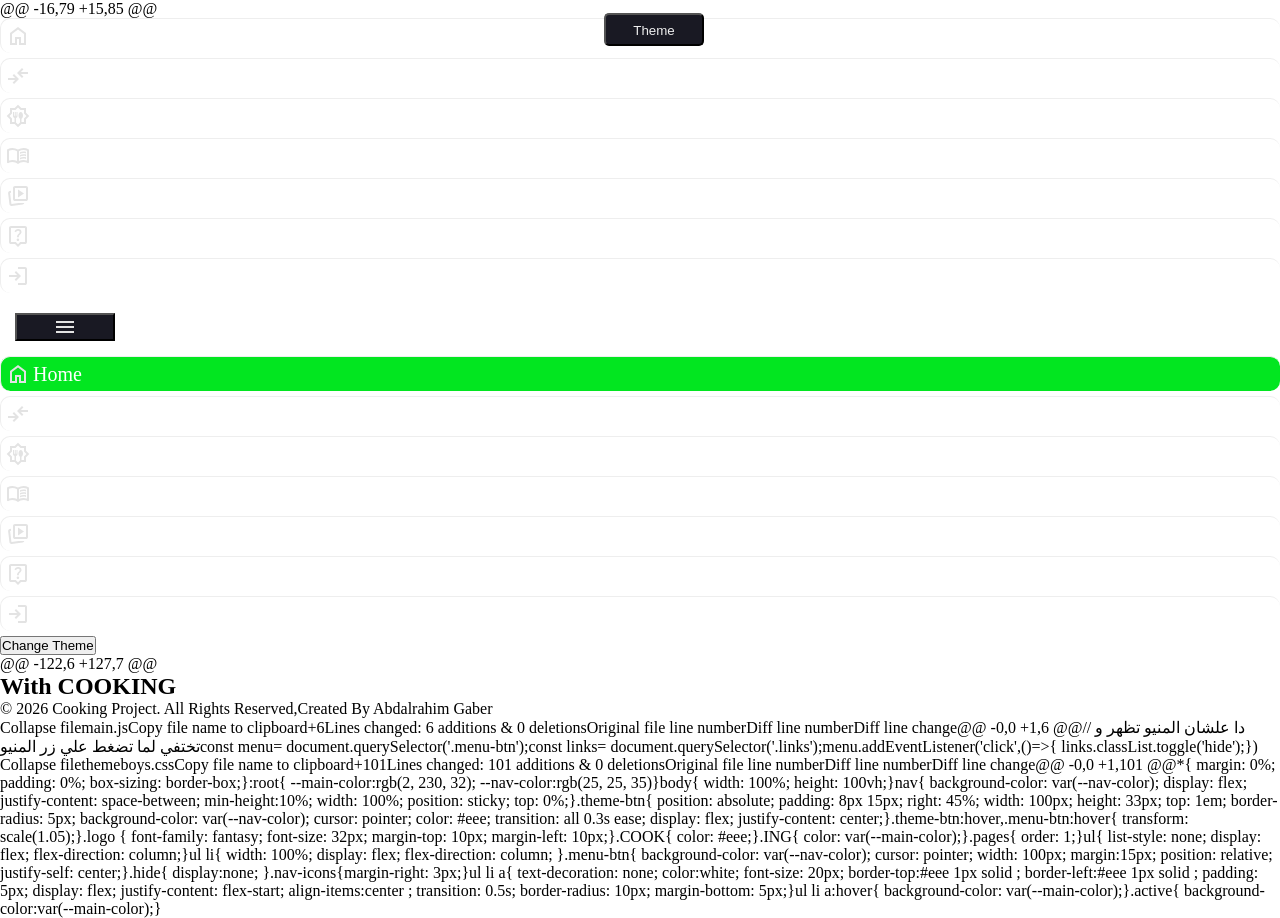
==== index.html @ 1218dec0 "index" ====
<meta name="viewport" content="width=device-width, initial-scale=1.0">    <title>Home | COOKING</title>    <link rel="stylesheet" href="themeboys.css" />    <script src="main.js"></script></head><body>@@ -16,79 +15,85 @@        </div>        <div class="pages">            <ul>                <li>                    <a href="index.html">                        <svg class="nav-icons" xmlns="http://www.w3.org/2000/svg" height="24px" viewBox="0 -960 960 960"                            width="24px" fill="#e3e3e3">                            <path                                d="M240-200h120v-240h240v240h120v-360L480-740 240-560v360Zm-80 80v-480l320-240 320 240v480H520v-240h-80v240H160Zm320-350Z" />                        </svg>                        <span class="nav-txt">Home</span>                    </a>                </li>                <li>                    <a href="compare.html">                        <svg class="nav-icons" xmlns="http://www.w3.org/2000/svg" height="24px" viewBox="0 -960 960 960"                            width="24px" fill="#e3e3e3">                            <path                                d="m320-160-56-57 103-103H80v-80h287L264-503l56-57 200 200-200 200Zm320-240L440-600l200-200 56 57-103 103h287v80H593l103 103-56 57Z" />                        </svg>                        <span class="nav-txt">Comparison</span>                    </a>                </li>                <li>                    <a href="benefits.html">                        <svg class="nav-icons" xmlns="http://www.w3.org/2000/svg" height="24px" viewBox="0 -960 960 960"                            width="24px" fill="#e3e3e3">                            <path                                d="M480-28 346-160H160v-186L28-480l132-134v-186h186l134-132 134 132h186v186l132 134-132 134v186H614L480-28Zm0-112 80-80v-148q-26-15-43-50.5T500-500q0-58 26-99t64-41q37 0 63.5 41t26.5 99q0 47-17 82.5T620-368v128h100v-140l100-100-100-100v-140H580L480-820 380-720H240v140L140-480l100 100v140h100v-160q-26-6-43-27.5T280-477v-163h40v151h30v-151h40v151h30v-151h40v163q0 28-17 49.5T400-400v180l80 80Zm0-340Z" />                        </svg>                        <span class="nav-txt">Benefits</span>                    </a>                </li>                <li>                    <a href="recipe.html">                        <svg class="nav-icons" xmlns="http://www.w3.org/2000/svg" height="24px" viewBox="0 -960 960 960"                            width="24px" fill="#e3e3e3">                            <path                                d="M560-564v-68q33-14 67.5-21t72.5-7q26 0 51 4t49 10v64q-24-9-48.5-13.5T700-600q-38 0-73 9.5T560-564Zm0 220v-68q33-14 67.5-21t72.5-7q26 0 51 4t49 10v64q-24-9-48.5-13.5T700-380q-38 0-73 9t-67 27Zm0-110v-68q33-14 67.5-21t72.5-7q26 0 51 4t49 10v64q-24-9-48.5-13.5T700-490q-38 0-73 9.5T560-454ZM260-320q47 0 91.5 10.5T440-278v-394q-41-24-87-36t-93-12q-36 0-71.5 7T120-692v396q35-12 69.5-18t70.5-6Zm260 42q44-21 88.5-31.5T700-320q36 0 70.5 6t69.5 18v-396q-33-14-68.5-21t-71.5-7q-47 0-93 12t-87 36v394Zm-40 118q-48-38-104-59t-116-21q-42 0-82.5 11T100-198q-21 11-40.5-1T40-234v-482q0-11 5.5-21T62-752q46-24 96-36t102-12q58 0 113.5 15T480-740q51-30 106.5-45T700-800q52 0 102 12t96 36q11 5 16.5 15t5.5 21v482q0 23-19.5 35t-40.5 1q-37-20-77.5-31T700-240q-60 0-116 21t-104 59ZM280-494Z" />                        </svg>                        <span class="nav-txt"> Recipes</span>                    </a>                </li>                <li>                    <a href="video.html">                        <svg class="nav-icons" xmlns="http://www.w3.org/2000/svg" height="24px" viewBox="0 -960 960 960"                            width="24px" fill="#e3e3e3">                            <path                                d="m480-420 240-160-240-160v320Zm28 220h224q-7 26-24 42t-44 20L228-85q-33 5-59.5-15.5T138-154L85-591q-4-33 16-59t53-30l46-6v80l-36 5 54 437 290-36Zm-148-80q-33 0-56.5-23.5T280-360v-440q0-33 23.5-56.5T360-880h440q33 0 56.5 23.5T880-800v440q0 33-23.5 56.5T800-280H360Zm0-80h440v-440H360v440Zm220-220ZM218-164Z" />                        </svg>                        <span class="nav-txt">Videos</span>                    </a>                </li>                <li>                    <a href="contact.html">                        <svg class="nav-icons" xmlns="http://www.w3.org/2000/svg" height="24px" viewBox="0 -960 960 960"                            width="24px" fill="#e3e3e3">                            <path                                d="M476-280q21 0 35.5-14.5T526-330q0-21-14.5-35.5T476-380q-21 0-35.5 14.5T426-330q0 21 14.5 35.5T476-280Zm-36-154h74q0-17 1.5-29t6.5-23q5-11 12.5-20.5T556-530q35-35 49.5-58.5T620-642q0-53-36-85.5T487-760q-55 0-93.5 27T340-658l66 26q7-27 28-43.5t49-16.5q27 0 45 14.5t18 38.5q0 17-11 36t-37 42q-17 14-27.5 27.5T453-505q-7 15-10 31.5t-3 39.5Zm40 394L360-160H200q-33 0-56.5-23.5T120-240v-560q0-33 23.5-56.5T200-880h560q33 0 56.5 23.5T840-800v560q0 33-23.5 56.5T760-160H600L480-40ZM200-240h192l88 88 88-88h192v-560H200v560Zm280-280Z" />                        </svg>                        <span class="nav-txt">Contact Us</span>                    </a>                </li>                <li>                    <a href="login.html">                        <svg class="nav-icons" xmlns="http://www.w3.org/2000/svg" height="24px" viewBox="0 -960 960 960"                            width="24px" fill="#e3e3e3">                            <path                                d="M480-120v-80h280v-560H480v-80h280q33 0 56.5 23.5T840-760v560q0 33-23.5 56.5T760-120H480Zm-80-160-55-58 102-102H120v-80h327L345-622l55-58 200 200-200 200Z" />                        </svg>                        <span class="nav-txt">Login</span>                    </a>                </li>                <button class="menu-btn"><svg class="menu-icon" xmlns="http://www.w3.org/2000/svg" height="24px"                        viewBox="0 -960 960 960" width="24px" fill="#e3e3e3">                        <path d="M120-240v-80h720v80H120Zm0-200v-80h720v80H120Zm0-200v-80h720v80H120Z" />                    </svg></button>                <div class="links">                    <li>                        <a class="active" href="index.html">                            <svg class="nav-icons" xmlns="http://www.w3.org/2000/svg" height="24px"                                viewBox="0 -960 960 960" width="24px" fill="#e3e3e3">                                <path                                    d="M240-200h120v-240h240v240h120v-360L480-740 240-560v360Zm-80 80v-480l320-240 320 240v480H520v-240h-80v240H160Zm320-350Z" />                            </svg>                            <span class="nav-txt">Home</span>                        </a>                    </li>                    <li>                        <a href="compare.html">                            <svg class="nav-icons" xmlns="http://www.w3.org/2000/svg" height="24px"                                viewBox="0 -960 960 960" width="24px" fill="#e3e3e3">                                <path                                    d="m320-160-56-57 103-103H80v-80h287L264-503l56-57 200 200-200 200Zm320-240L440-600l200-200 56 57-103 103h287v80H593l103 103-56 57Z" />                            </svg>                            <span class="nav-txt">Comparison</span>                        </a>                    </li>                    <li>                        <a href="benefits.html">                            <svg class="nav-icons" xmlns="http://www.w3.org/2000/svg" height="24px"                                viewBox="0 -960 960 960" width="24px" fill="#e3e3e3">                                <path                                    d="M480-28 346-160H160v-186L28-480l132-134v-186h186l134-132 134 132h186v186l132 134-132 134v186H614L480-28Zm0-112 80-80v-148q-26-15-43-50.5T500-500q0-58 26-99t64-41q37 0 63.5 41t26.5 99q0 47-17 82.5T620-368v128h100v-140l100-100-100-100v-140H580L480-820 380-720H240v140L140-480l100 100v140h100v-160q-26-6-43-27.5T280-477v-163h40v151h30v-151h40v151h30v-151h40v163q0 28-17 49.5T400-400v180l80 80Zm0-340Z" />                            </svg>                            <span class="nav-txt">Benefits</span>                        </a>                    </li>                    <li>                        <a href="recipe.html">                            <svg class="nav-icons" xmlns="http://www.w3.org/2000/svg" height="24px"                                viewBox="0 -960 960 960" width="24px" fill="#e3e3e3">                                <path                                    d="M560-564v-68q33-14 67.5-21t72.5-7q26 0 51 4t49 10v64q-24-9-48.5-13.5T700-600q-38 0-73 9.5T560-564Zm0 220v-68q33-14 67.5-21t72.5-7q26 0 51 4t49 10v64q-24-9-48.5-13.5T700-380q-38 0-73 9t-67 27Zm0-110v-68q33-14 67.5-21t72.5-7q26 0 51 4t49 10v64q-24-9-48.5-13.5T700-490q-38 0-73 9.5T560-454ZM260-320q47 0 91.5 10.5T440-278v-394q-41-24-87-36t-93-12q-36 0-71.5 7T120-692v396q35-12 69.5-18t70.5-6Zm260 42q44-21 88.5-31.5T700-320q36 0 70.5 6t69.5 18v-396q-33-14-68.5-21t-71.5-7q-47 0-93 12t-87 36v394Zm-40 118q-48-38-104-59t-116-21q-42 0-82.5 11T100-198q-21 11-40.5-1T40-234v-482q0-11 5.5-21T62-752q46-24 96-36t102-12q58 0 113.5 15T480-740q51-30 106.5-45T700-800q52 0 102 12t96 36q11 5 16.5 15t5.5 21v482q0 23-19.5 35t-40.5 1q-37-20-77.5-31T700-240q-60 0-116 21t-104 59ZM280-494Z" />                            </svg>                            <span class="nav-txt"> Recipes</span>                        </a>                    </li>                    <li>                        <a href="video.html">                            <svg class="nav-icons" xmlns="http://www.w3.org/2000/svg" height="24px"                                viewBox="0 -960 960 960" width="24px" fill="#e3e3e3">                                <path                                    d="m480-420 240-160-240-160v320Zm28 220h224q-7 26-24 42t-44 20L228-85q-33 5-59.5-15.5T138-154L85-591q-4-33 16-59t53-30l46-6v80l-36 5 54 437 290-36Zm-148-80q-33 0-56.5-23.5T280-360v-440q0-33 23.5-56.5T360-880h440q33 0 56.5 23.5T880-800v440q0 33-23.5 56.5T800-280H360Zm0-80h440v-440H360v440Zm220-220ZM218-164Z" />                            </svg>                            <span class="nav-txt">Videos</span>                        </a>                    </li>                    <li>                        <a href="contact.html">                            <svg class="nav-icons" xmlns="http://www.w3.org/2000/svg" height="24px"                                viewBox="0 -960 960 960" width="24px" fill="#e3e3e3">                                <path                                    d="M476-280q21 0 35.5-14.5T526-330q0-21-14.5-35.5T476-380q-21 0-35.5 14.5T426-330q0 21 14.5 35.5T476-280Zm-36-154h74q0-17 1.5-29t6.5-23q5-11 12.5-20.5T556-530q35-35 49.5-58.5T620-642q0-53-36-85.5T487-760q-55 0-93.5 27T340-658l66 26q7-27 28-43.5t49-16.5q27 0 45 14.5t18 38.5q0 17-11 36t-37 42q-17 14-27.5 27.5T453-505q-7 15-10 31.5t-3 39.5Zm40 394L360-160H200q-33 0-56.5-23.5T120-240v-560q0-33 23.5-56.5T200-880h560q33 0 56.5 23.5T840-800v560q0 33-23.5 56.5T760-160H600L480-40ZM200-240h192l88 88 88-88h192v-560H200v560Zm280-280Z" />                            </svg>                            <span class="nav-txt">Contact Us</span>                        </a>                    </li>                    <li>                        <a href="login.html">                            <svg class="nav-icons" xmlns="http://www.w3.org/2000/svg" height="24px"                                viewBox="0 -960 960 960" width="24px" fill="#e3e3e3">                                <path                                    d="M480-120v-80h280v-560H480v-80h280q33 0 56.5 23.5T840-760v560q0 33-23.5 56.5T760-120H480Zm-80-160-55-58 102-102H120v-80h327L345-622l55-58 200 200-200 200Z" />                            </svg>                            <span class="nav-txt">Login</span>                        </a>                    </li>                </div>            </ul>        </div>        <button>Change Theme</button>        <button class="theme-btn">Theme</button>    </nav>    <section class="search-container">        <div class="search-bar">@@ -122,6 +127,7 @@ <h1>With COOKING</h1>    <footer>        <p>&copy; 2026 Cooking Project. All Rights Reserved,Created By Abdalrahim Gaber</p>    </footer>    <script src="main.js"></script></body></html></html>
Collapse file‎main.js‎Copy file name to clipboard+6Lines changed: 6 additions & 0 deletionsOriginal file line numberDiff line numberDiff line change@@ -0,0 +1,6 @@// دا علشان المنيو تظهر و تختفي لما تضغط علي زر المنيوconst menu= document.querySelector('.menu-btn');const links= document.querySelector('.links');menu.addEventListener('click',()=>{     links.classList.toggle('hide');})
Collapse file‎themeboys.css‎Copy file name to clipboard+101Lines changed: 101 additions & 0 deletionsOriginal file line numberDiff line numberDiff line change@@ -0,0 +1,101 @@*{    margin: 0%;    padding: 0%;    box-sizing: border-box;}:root{    --main-color:rgb(2, 230, 32);    --nav-color:rgb(25, 25, 35)}body{    width: 100%;    height: 100vh;}nav{    background-color: var(--nav-color);    display: flex;    justify-content: space-between;    min-height:10%;    width: 100%;    position: sticky;    top: 0%;}.theme-btn{    position: absolute;    padding: 8px 15px;    right: 45%;    width: 100px;    height: 33px;    top: 1em;    border-radius: 5px;    background-color: var(--nav-color);    cursor: pointer;    color: #eee;    transition: all 0.3s ease;    display: flex;    justify-content: center;}.theme-btn:hover,.menu-btn:hover{       transform: scale(1.05);}.logo {    font-family: fantasy;    font-size: 32px;    margin-top: 10px;    margin-left: 10px;}.COOK{    color: #eee;}.ING{    color: var(--main-color);}.pages{    order: 1;}ul{    list-style: none;    display: flex;    flex-direction: column;}ul li{    width: 100%;    display: flex;    flex-direction: column; }.menu-btn{    background-color: var(--nav-color);    cursor: pointer;    width: 100px;    margin:15px;    position: relative;    justify-self: center;}.hide{    display:none;  }.nav-icons{margin-right: 3px;}ul li a{    text-decoration: none;    color:white;    font-size: 20px;    border-top:#eee 1px solid ;       border-left:#eee 1px solid ;       padding: 5px;    display: flex;    justify-content: flex-start;    align-items:center ;    transition: 0.5s;    border-radius: 10px;    margin-bottom: 5px;}ul li a:hover{    background-color: var(--main-color);}.active{    background-color:var(--main-color);}
---- themeboys.css ----
*{
    margin: 0%;
    padding: 0%;
    box-sizing: border-box;
}
:root{
    --main-color:rgb(2, 230, 32);
    --nav-color:rgb(25, 25, 35)
}
body{
    width: 100%;
    height: 100vh;
}
nav{
    background-color: var(--nav-color);
    display: flex;
    justify-content: space-between;
    min-height:10%;
    width: 100%;
    position: sticky;
    top: 0%;
}
.theme-btn{
    position: absolute;
    padding: 8px 15px;
    right: 45%;
    width: 100px;
    height: 33px;
    top: 1em;
    border-radius: 5px;
    background-color: var(--nav-color);
    cursor: pointer;
    color: #eee;
    transition: all 0.3s ease;
    display: flex;
    justify-content: center;
}
.theme-btn:hover,.menu-btn:hover{
   
    transform: scale(1.05);
}
.logo {
    font-family: fantasy;
    font-size: 32px;
    margin-top: 10px;
    margin-left: 10px;
}
.COOK{
    color: #eee;
}
.ING{
    color: var(--main-color);
}
.pages{
    order: 1;
}
ul{
    list-style: none;
    display: flex;
    flex-direction: column;
}
ul li{
    width: 100%;
    display: flex;
    flex-direction: column; 
}
.menu-btn{
    background-color: var(--nav-color);
    cursor: pointer;
    width: 100px;
    margin:15px;
    position: relative;
    justify-self: center;
}
.hide{
    display:none;  
}
.nav-icons{
margin-right: 3px;
}
ul li a{
    text-decoration: none;
    color:white;
    font-size: 20px;
    border-top:#eee 1px solid ;   
    border-left:#eee 1px solid ;   
    padding: 5px;
    display: flex;
    justify-content: flex-start;
    align-items:center ;
    transition: 0.5s;
    border-radius: 10px;
    margin-bottom: 5px;
}
ul li a:hover{
    background-color: var(--main-color);
}
.active{
    background-color:var(--main-color);
}
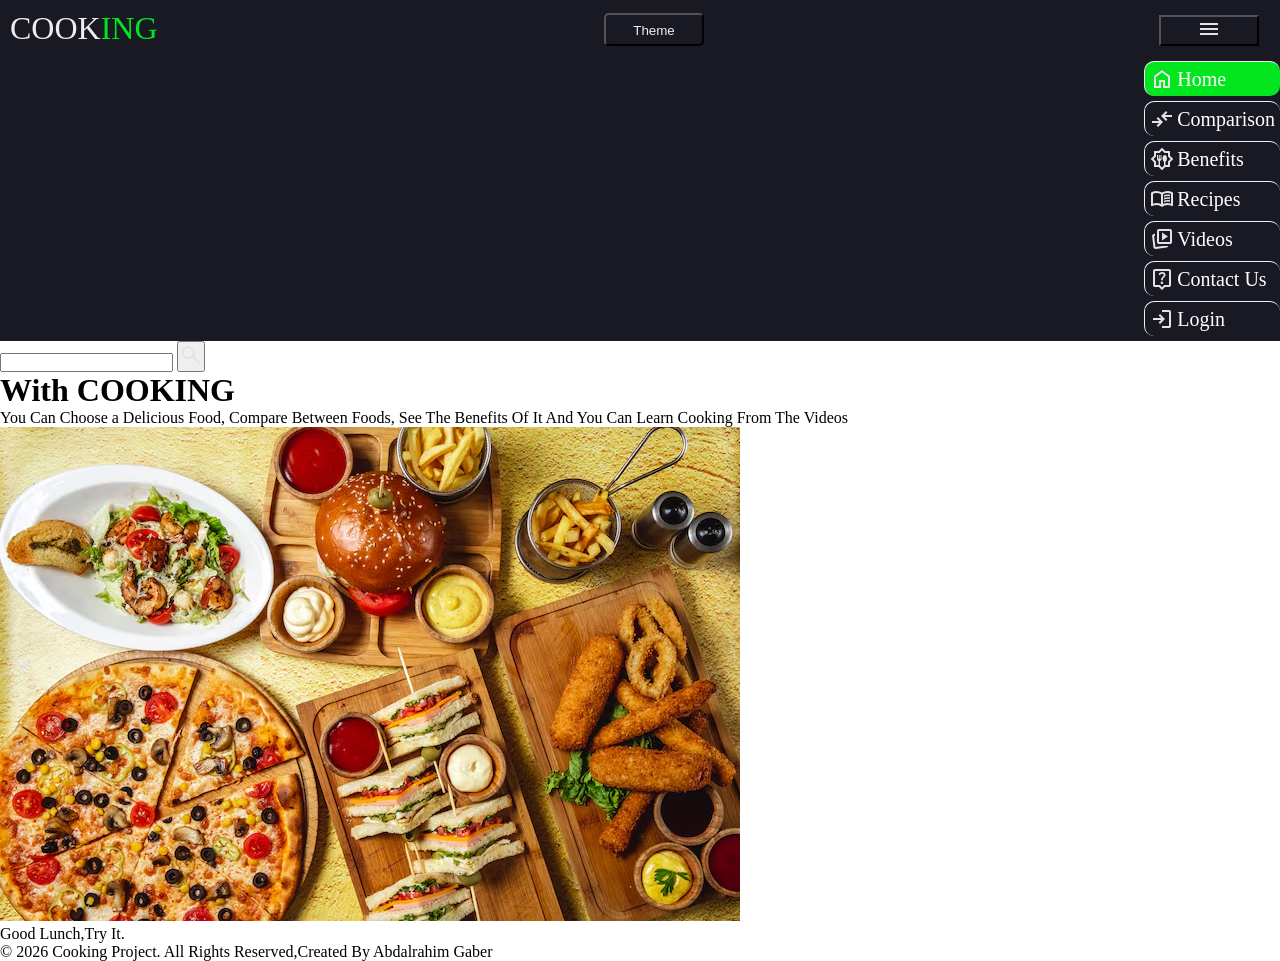
==== commit 9d017a5f: "add index.html" ====
--- a/index.html
+++ b/index.html
@@ -1,4 +1,133 @@
- <meta name="viewport" content="width=device-width, initial-scale=1.0">    <title>Home | COOKING</title>    <link rel="stylesheet" href="themeboys.css" />    <script src="main.js"></script></head><body>@@ -16,79 +15,85 @@        </div>        <div class="pages">            <ul>                <li>                    <a href="index.html">                        <svg class="nav-icons" xmlns="http://www.w3.org/2000/svg" height="24px" viewBox="0 -960 960 960"                            width="24px" fill="#e3e3e3">                            <path                                d="M240-200h120v-240h240v240h120v-360L480-740 240-560v360Zm-80 80v-480l320-240 320 240v480H520v-240h-80v240H160Zm320-350Z" />                        </svg>                        <span class="nav-txt">Home</span>                    </a>                </li>                <li>                    <a href="compare.html">                        <svg class="nav-icons" xmlns="http://www.w3.org/2000/svg" height="24px" viewBox="0 -960 960 960"                            width="24px" fill="#e3e3e3">                            <path                                d="m320-160-56-57 103-103H80v-80h287L264-503l56-57 200 200-200 200Zm320-240L440-600l200-200 56 57-103 103h287v80H593l103 103-56 57Z" />                        </svg>                        <span class="nav-txt">Comparison</span>                    </a>                </li>                <li>                    <a href="benefits.html">                        <svg class="nav-icons" xmlns="http://www.w3.org/2000/svg" height="24px" viewBox="0 -960 960 960"                            width="24px" fill="#e3e3e3">                            <path                                d="M480-28 346-160H160v-186L28-480l132-134v-186h186l134-132 134 132h186v186l132 134-132 134v186H614L480-28Zm0-112 80-80v-148q-26-15-43-50.5T500-500q0-58 26-99t64-41q37 0 63.5 41t26.5 99q0 47-17 82.5T620-368v128h100v-140l100-100-100-100v-140H580L480-820 380-720H240v140L140-480l100 100v140h100v-160q-26-6-43-27.5T280-477v-163h40v151h30v-151h40v151h30v-151h40v163q0 28-17 49.5T400-400v180l80 80Zm0-340Z" />                        </svg>                        <span class="nav-txt">Benefits</span>                    </a>                </li>                <li>                    <a href="recipe.html">                        <svg class="nav-icons" xmlns="http://www.w3.org/2000/svg" height="24px" viewBox="0 -960 960 960"                            width="24px" fill="#e3e3e3">                            <path                                d="M560-564v-68q33-14 67.5-21t72.5-7q26 0 51 4t49 10v64q-24-9-48.5-13.5T700-600q-38 0-73 9.5T560-564Zm0 220v-68q33-14 67.5-21t72.5-7q26 0 51 4t49 10v64q-24-9-48.5-13.5T700-380q-38 0-73 9t-67 27Zm0-110v-68q33-14 67.5-21t72.5-7q26 0 51 4t49 10v64q-24-9-48.5-13.5T700-490q-38 0-73 9.5T560-454ZM260-320q47 0 91.5 10.5T440-278v-394q-41-24-87-36t-93-12q-36 0-71.5 7T120-692v396q35-12 69.5-18t70.5-6Zm260 42q44-21 88.5-31.5T700-320q36 0 70.5 6t69.5 18v-396q-33-14-68.5-21t-71.5-7q-47 0-93 12t-87 36v394Zm-40 118q-48-38-104-59t-116-21q-42 0-82.5 11T100-198q-21 11-40.5-1T40-234v-482q0-11 5.5-21T62-752q46-24 96-36t102-12q58 0 113.5 15T480-740q51-30 106.5-45T700-800q52 0 102 12t96 36q11 5 16.5 15t5.5 21v482q0 23-19.5 35t-40.5 1q-37-20-77.5-31T700-240q-60 0-116 21t-104 59ZM280-494Z" />                        </svg>                        <span class="nav-txt"> Recipes</span>                    </a>                </li>                <li>                    <a href="video.html">                        <svg class="nav-icons" xmlns="http://www.w3.org/2000/svg" height="24px" viewBox="0 -960 960 960"                            width="24px" fill="#e3e3e3">                            <path                                d="m480-420 240-160-240-160v320Zm28 220h224q-7 26-24 42t-44 20L228-85q-33 5-59.5-15.5T138-154L85-591q-4-33 16-59t53-30l46-6v80l-36 5 54 437 290-36Zm-148-80q-33 0-56.5-23.5T280-360v-440q0-33 23.5-56.5T360-880h440q33 0 56.5 23.5T880-800v440q0 33-23.5 56.5T800-280H360Zm0-80h440v-440H360v440Zm220-220ZM218-164Z" />                        </svg>                        <span class="nav-txt">Videos</span>                    </a>                </li>                <li>                    <a href="contact.html">                        <svg class="nav-icons" xmlns="http://www.w3.org/2000/svg" height="24px" viewBox="0 -960 960 960"                            width="24px" fill="#e3e3e3">                            <path                                d="M476-280q21 0 35.5-14.5T526-330q0-21-14.5-35.5T476-380q-21 0-35.5 14.5T426-330q0 21 14.5 35.5T476-280Zm-36-154h74q0-17 1.5-29t6.5-23q5-11 12.5-20.5T556-530q35-35 49.5-58.5T620-642q0-53-36-85.5T487-760q-55 0-93.5 27T340-658l66 26q7-27 28-43.5t49-16.5q27 0 45 14.5t18 38.5q0 17-11 36t-37 42q-17 14-27.5 27.5T453-505q-7 15-10 31.5t-3 39.5Zm40 394L360-160H200q-33 0-56.5-23.5T120-240v-560q0-33 23.5-56.5T200-880h560q33 0 56.5 23.5T840-800v560q0 33-23.5 56.5T760-160H600L480-40ZM200-240h192l88 88 88-88h192v-560H200v560Zm280-280Z" />                        </svg>                        <span class="nav-txt">Contact Us</span>                    </a>                </li>                <li>                    <a href="login.html">                        <svg class="nav-icons" xmlns="http://www.w3.org/2000/svg" height="24px" viewBox="0 -960 960 960"                            width="24px" fill="#e3e3e3">                            <path                                d="M480-120v-80h280v-560H480v-80h280q33 0 56.5 23.5T840-760v560q0 33-23.5 56.5T760-120H480Zm-80-160-55-58 102-102H120v-80h327L345-622l55-58 200 200-200 200Z" />                        </svg>                        <span class="nav-txt">Login</span>                    </a>                </li>                <button class="menu-btn"><svg class="menu-icon" xmlns="http://www.w3.org/2000/svg" height="24px"                        viewBox="0 -960 960 960" width="24px" fill="#e3e3e3">                        <path d="M120-240v-80h720v80H120Zm0-200v-80h720v80H120Zm0-200v-80h720v80H120Z" />                    </svg></button>                <div class="links">                    <li>                        <a class="active" href="index.html">                            <svg class="nav-icons" xmlns="http://www.w3.org/2000/svg" height="24px"                                viewBox="0 -960 960 960" width="24px" fill="#e3e3e3">                                <path                                    d="M240-200h120v-240h240v240h120v-360L480-740 240-560v360Zm-80 80v-480l320-240 320 240v480H520v-240h-80v240H160Zm320-350Z" />                            </svg>                            <span class="nav-txt">Home</span>                        </a>                    </li>                    <li>                        <a href="compare.html">                            <svg class="nav-icons" xmlns="http://www.w3.org/2000/svg" height="24px"                                viewBox="0 -960 960 960" width="24px" fill="#e3e3e3">                                <path                                    d="m320-160-56-57 103-103H80v-80h287L264-503l56-57 200 200-200 200Zm320-240L440-600l200-200 56 57-103 103h287v80H593l103 103-56 57Z" />                            </svg>                            <span class="nav-txt">Comparison</span>                        </a>                    </li>                    <li>                        <a href="benefits.html">                            <svg class="nav-icons" xmlns="http://www.w3.org/2000/svg" height="24px"                                viewBox="0 -960 960 960" width="24px" fill="#e3e3e3">                                <path                                    d="M480-28 346-160H160v-186L28-480l132-134v-186h186l134-132 134 132h186v186l132 134-132 134v186H614L480-28Zm0-112 80-80v-148q-26-15-43-50.5T500-500q0-58 26-99t64-41q37 0 63.5 41t26.5 99q0 47-17 82.5T620-368v128h100v-140l100-100-100-100v-140H580L480-820 380-720H240v140L140-480l100 100v140h100v-160q-26-6-43-27.5T280-477v-163h40v151h30v-151h40v151h30v-151h40v163q0 28-17 49.5T400-400v180l80 80Zm0-340Z" />                            </svg>                            <span class="nav-txt">Benefits</span>                        </a>                    </li>                    <li>                        <a href="recipe.html">                            <svg class="nav-icons" xmlns="http://www.w3.org/2000/svg" height="24px"                                viewBox="0 -960 960 960" width="24px" fill="#e3e3e3">                                <path                                    d="M560-564v-68q33-14 67.5-21t72.5-7q26 0 51 4t49 10v64q-24-9-48.5-13.5T700-600q-38 0-73 9.5T560-564Zm0 220v-68q33-14 67.5-21t72.5-7q26 0 51 4t49 10v64q-24-9-48.5-13.5T700-380q-38 0-73 9t-67 27Zm0-110v-68q33-14 67.5-21t72.5-7q26 0 51 4t49 10v64q-24-9-48.5-13.5T700-490q-38 0-73 9.5T560-454ZM260-320q47 0 91.5 10.5T440-278v-394q-41-24-87-36t-93-12q-36 0-71.5 7T120-692v396q35-12 69.5-18t70.5-6Zm260 42q44-21 88.5-31.5T700-320q36 0 70.5 6t69.5 18v-396q-33-14-68.5-21t-71.5-7q-47 0-93 12t-87 36v394Zm-40 118q-48-38-104-59t-116-21q-42 0-82.5 11T100-198q-21 11-40.5-1T40-234v-482q0-11 5.5-21T62-752q46-24 96-36t102-12q58 0 113.5 15T480-740q51-30 106.5-45T700-800q52 0 102 12t96 36q11 5 16.5 15t5.5 21v482q0 23-19.5 35t-40.5 1q-37-20-77.5-31T700-240q-60 0-116 21t-104 59ZM280-494Z" />                            </svg>                            <span class="nav-txt"> Recipes</span>                        </a>                    </li>                    <li>                        <a href="video.html">                            <svg class="nav-icons" xmlns="http://www.w3.org/2000/svg" height="24px"                                viewBox="0 -960 960 960" width="24px" fill="#e3e3e3">                                <path                                    d="m480-420 240-160-240-160v320Zm28 220h224q-7 26-24 42t-44 20L228-85q-33 5-59.5-15.5T138-154L85-591q-4-33 16-59t53-30l46-6v80l-36 5 54 437 290-36Zm-148-80q-33 0-56.5-23.5T280-360v-440q0-33 23.5-56.5T360-880h440q33 0 56.5 23.5T880-800v440q0 33-23.5 56.5T800-280H360Zm0-80h440v-440H360v440Zm220-220ZM218-164Z" />                            </svg>                            <span class="nav-txt">Videos</span>                        </a>                    </li>                    <li>                        <a href="contact.html">                            <svg class="nav-icons" xmlns="http://www.w3.org/2000/svg" height="24px"                                viewBox="0 -960 960 960" width="24px" fill="#e3e3e3">                                <path                                    d="M476-280q21 0 35.5-14.5T526-330q0-21-14.5-35.5T476-380q-21 0-35.5 14.5T426-330q0 21 14.5 35.5T476-280Zm-36-154h74q0-17 1.5-29t6.5-23q5-11 12.5-20.5T556-530q35-35 49.5-58.5T620-642q0-53-36-85.5T487-760q-55 0-93.5 27T340-658l66 26q7-27 28-43.5t49-16.5q27 0 45 14.5t18 38.5q0 17-11 36t-37 42q-17 14-27.5 27.5T453-505q-7 15-10 31.5t-3 39.5Zm40 394L360-160H200q-33 0-56.5-23.5T120-240v-560q0-33 23.5-56.5T200-880h560q33 0 56.5 23.5T840-800v560q0 33-23.5 56.5T760-160H600L480-40ZM200-240h192l88 88 88-88h192v-560H200v560Zm280-280Z" />                            </svg>                            <span class="nav-txt">Contact Us</span>                        </a>                    </li>                    <li>                        <a href="login.html">                            <svg class="nav-icons" xmlns="http://www.w3.org/2000/svg" height="24px"                                viewBox="0 -960 960 960" width="24px" fill="#e3e3e3">                                <path                                    d="M480-120v-80h280v-560H480v-80h280q33 0 56.5 23.5T840-760v560q0 33-23.5 56.5T760-120H480Zm-80-160-55-58 102-102H120v-80h327L345-622l55-58 200 200-200 200Z" />                            </svg>                            <span class="nav-txt">Login</span>                        </a>                    </li>                </div>            </ul>        </div>        <button>Change Theme</button>        <button class="theme-btn">Theme</button>    </nav>    <section class="search-container">        <div class="search-bar">@@ -122,6 +127,7 @@ <h1>With COOKING</h1>    <footer>        <p>&copy; 2026 Cooking Project. All Rights Reserved,Created By Abdalrahim Gaber</p>    </footer>    <script src="main.js"></script></body></html></html>
-Collapse file‎main.js‎Copy file name to clipboard+6Lines changed: 6 additions & 0 deletionsOriginal file line numberDiff line numberDiff line change@@ -0,0 +1,6 @@// دا علشان المنيو تظهر و تختفي لما تضغط علي زر المنيوconst menu= document.querySelector('.menu-btn');const links= document.querySelector('.links');menu.addEventListener('click',()=>{     links.classList.toggle('hide');})
-Collapse file‎themeboys.css‎Copy file name to clipboard+101Lines changed: 101 additions & 0 deletionsOriginal file line numberDiff line numberDiff line change@@ -0,0 +1,101 @@*{    margin: 0%;    padding: 0%;    box-sizing: border-box;}:root{    --main-color:rgb(2, 230, 32);    --nav-color:rgb(25, 25, 35)}body{    width: 100%;    height: 100vh;}nav{    background-color: var(--nav-color);    display: flex;    justify-content: space-between;    min-height:10%;    width: 100%;    position: sticky;    top: 0%;}.theme-btn{    position: absolute;    padding: 8px 15px;    right: 45%;    width: 100px;    height: 33px;    top: 1em;    border-radius: 5px;    background-color: var(--nav-color);    cursor: pointer;    color: #eee;    transition: all 0.3s ease;    display: flex;    justify-content: center;}.theme-btn:hover,.menu-btn:hover{       transform: scale(1.05);}.logo {    font-family: fantasy;    font-size: 32px;    margin-top: 10px;    margin-left: 10px;}.COOK{    color: #eee;}.ING{    color: var(--main-color);}.pages{    order: 1;}ul{    list-style: none;    display: flex;    flex-direction: column;}ul li{    width: 100%;    display: flex;    flex-direction: column; }.menu-btn{    background-color: var(--nav-color);    cursor: pointer;    width: 100px;    margin:15px;    position: relative;    justify-self: center;}.hide{    display:none;  }.nav-icons{margin-right: 3px;}ul li a{    text-decoration: none;    color:white;    font-size: 20px;    border-top:#eee 1px solid ;       border-left:#eee 1px solid ;       padding: 5px;    display: flex;    justify-content: flex-start;    align-items:center ;    transition: 0.5s;    border-radius: 10px;    margin-bottom: 5px;}ul li a:hover{    background-color: var(--main-color);}.active{    background-color:var(--main-color);}
+<!DOCTYPE html>
+<html lang="en">
 
+<head>
+    <meta charset="UTF-8">
+    <meta name="viewport" content="width=device-width, initial-scale=1.0">
+    <title>Home | COOKING</title>
+    <link rel="stylesheet" href="themeboys.css" />
+</head>
+
+<body>
+    <nav>
+        <div class="logo">
+            <span class="COOK">COOK</span><span class="ING">ING</span>
+        </div>
+        <div class="pages">
+            <ul>
+                <button class="menu-btn"><svg class="menu-icon" xmlns="http://www.w3.org/2000/svg" height="24px"
+                        viewBox="0 -960 960 960" width="24px" fill="#e3e3e3">
+                        <path d="M120-240v-80h720v80H120Zm0-200v-80h720v80H120Zm0-200v-80h720v80H120Z" />
+                    </svg></button>
+                <div class="links">
+                    <li>
+                        <a class="active" href="index.html">
+                            <svg class="nav-icons" xmlns="http://www.w3.org/2000/svg" height="24px"
+                                viewBox="0 -960 960 960" width="24px" fill="#e3e3e3">
+                                <path
+                                    d="M240-200h120v-240h240v240h120v-360L480-740 240-560v360Zm-80 80v-480l320-240 320 240v480H520v-240h-80v240H160Zm320-350Z" />
+                            </svg>
+                            <span class="nav-txt">Home</span>
+                        </a>
+                    </li>
+                    <li>
+                        <a href="compare.html">
+                            <svg class="nav-icons" xmlns="http://www.w3.org/2000/svg" height="24px"
+                                viewBox="0 -960 960 960" width="24px" fill="#e3e3e3">
+                                <path
+                                    d="m320-160-56-57 103-103H80v-80h287L264-503l56-57 200 200-200 200Zm320-240L440-600l200-200 56 57-103 103h287v80H593l103 103-56 57Z" />
+                            </svg>
+                            <span class="nav-txt">Comparison</span>
+                        </a>
+                    </li>
+                    <li>
+                        <a href="benefits.html">
+                            <svg class="nav-icons" xmlns="http://www.w3.org/2000/svg" height="24px"
+                                viewBox="0 -960 960 960" width="24px" fill="#e3e3e3">
+                                <path
+                                    d="M480-28 346-160H160v-186L28-480l132-134v-186h186l134-132 134 132h186v186l132 134-132 134v186H614L480-28Zm0-112 80-80v-148q-26-15-43-50.5T500-500q0-58 26-99t64-41q37 0 63.5 41t26.5 99q0 47-17 82.5T620-368v128h100v-140l100-100-100-100v-140H580L480-820 380-720H240v140L140-480l100 100v140h100v-160q-26-6-43-27.5T280-477v-163h40v151h30v-151h40v151h30v-151h40v163q0 28-17 49.5T400-400v180l80 80Zm0-340Z" />
+                            </svg>
+                            <span class="nav-txt">Benefits</span>
+                        </a>
+                    </li>
+                    <li>
+                        <a href="recipe.html">
+                            <svg class="nav-icons" xmlns="http://www.w3.org/2000/svg" height="24px"
+                                viewBox="0 -960 960 960" width="24px" fill="#e3e3e3">
+                                <path
+                                    d="M560-564v-68q33-14 67.5-21t72.5-7q26 0 51 4t49 10v64q-24-9-48.5-13.5T700-600q-38 0-73 9.5T560-564Zm0 220v-68q33-14 67.5-21t72.5-7q26 0 51 4t49 10v64q-24-9-48.5-13.5T700-380q-38 0-73 9t-67 27Zm0-110v-68q33-14 67.5-21t72.5-7q26 0 51 4t49 10v64q-24-9-48.5-13.5T700-490q-38 0-73 9.5T560-454ZM260-320q47 0 91.5 10.5T440-278v-394q-41-24-87-36t-93-12q-36 0-71.5 7T120-692v396q35-12 69.5-18t70.5-6Zm260 42q44-21 88.5-31.5T700-320q36 0 70.5 6t69.5 18v-396q-33-14-68.5-21t-71.5-7q-47 0-93 12t-87 36v394Zm-40 118q-48-38-104-59t-116-21q-42 0-82.5 11T100-198q-21 11-40.5-1T40-234v-482q0-11 5.5-21T62-752q46-24 96-36t102-12q58 0 113.5 15T480-740q51-30 106.5-45T700-800q52 0 102 12t96 36q11 5 16.5 15t5.5 21v482q0 23-19.5 35t-40.5 1q-37-20-77.5-31T700-240q-60 0-116 21t-104 59ZM280-494Z" />
+                            </svg>
+                            <span class="nav-txt"> Recipes</span>
+                        </a>
+                    </li>
+                    <li>
+                        <a href="video.html">
+                            <svg class="nav-icons" xmlns="http://www.w3.org/2000/svg" height="24px"
+                                viewBox="0 -960 960 960" width="24px" fill="#e3e3e3">
+                                <path
+                                    d="m480-420 240-160-240-160v320Zm28 220h224q-7 26-24 42t-44 20L228-85q-33 5-59.5-15.5T138-154L85-591q-4-33 16-59t53-30l46-6v80l-36 5 54 437 290-36Zm-148-80q-33 0-56.5-23.5T280-360v-440q0-33 23.5-56.5T360-880h440q33 0 56.5 23.5T880-800v440q0 33-23.5 56.5T800-280H360Zm0-80h440v-440H360v440Zm220-220ZM218-164Z" />
+                            </svg>
+                            <span class="nav-txt">Videos</span>
+                        </a>
+                    </li>
+                    <li>
+                        <a href="contact.html">
+                            <svg class="nav-icons" xmlns="http://www.w3.org/2000/svg" height="24px"
+                                viewBox="0 -960 960 960" width="24px" fill="#e3e3e3">
+                                <path
+                                    d="M476-280q21 0 35.5-14.5T526-330q0-21-14.5-35.5T476-380q-21 0-35.5 14.5T426-330q0 21 14.5 35.5T476-280Zm-36-154h74q0-17 1.5-29t6.5-23q5-11 12.5-20.5T556-530q35-35 49.5-58.5T620-642q0-53-36-85.5T487-760q-55 0-93.5 27T340-658l66 26q7-27 28-43.5t49-16.5q27 0 45 14.5t18 38.5q0 17-11 36t-37 42q-17 14-27.5 27.5T453-505q-7 15-10 31.5t-3 39.5Zm40 394L360-160H200q-33 0-56.5-23.5T120-240v-560q0-33 23.5-56.5T200-880h560q33 0 56.5 23.5T840-800v560q0 33-23.5 56.5T760-160H600L480-40ZM200-240h192l88 88 88-88h192v-560H200v560Zm280-280Z" />
+                            </svg>
+                            <span class="nav-txt">Contact Us</span>
+                        </a>
+                    </li>
+                    <li>
+                        <a href="login.html">
+                            <svg class="nav-icons" xmlns="http://www.w3.org/2000/svg" height="24px"
+                                viewBox="0 -960 960 960" width="24px" fill="#e3e3e3">
+                                <path
+                                    d="M480-120v-80h280v-560H480v-80h280q33 0 56.5 23.5T840-760v560q0 33-23.5 56.5T760-120H480Zm-80-160-55-58 102-102H120v-80h327L345-622l55-58 200 200-200 200Z" />
+                            </svg>
+                            <span class="nav-txt">Login</span>
+                        </a>
+                    </li>
+                </div>
+            </ul>
+        </div>
+        <button class="theme-btn">Theme</button>
+    </nav>
+    <section class="search-container">
+        <div class="search-bar">
+            <input type="text" class="text">
+            <button> <svg class="search-icon" xmlns="http://www.w3.org/2000/svg" height="24px" viewBox="0 -960 960 960"
+                    width="24px" fill="#e3e3e3">
+                    <path
+                        d="M784-120 532-372q-30 24-69 38t-83 14q-109 0-184.5-75.5T120-580q0-109 75.5-184.5T380-840q109 0 184.5 75.5T640-580q0 44-14 83t-38 69l252 252-56 56ZM380-400q75 0 127.5-52.5T560-580q0-75-52.5-127.5T380-760q-75 0-127.5 52.5T200-580q0 75 52.5 127.5T380-400Z" />
+                </svg></button>
+
+        </div>
+    </section>
+    <header>
+        <h1>With COOKING</h1>
+        <p>
+            You Can Choose a Delicious Food, Compare Between Foods,
+            See The Benefits Of It And You Can Learn Cooking From The Videos
+        </p>
+    </header>
+    <main>
+
+        <figure>
+            <img src="food_for_home_img.avif" alt="Food Image">
+            <figcaption>Good Lunch,Try It.</figcaption>
+        </figure>
+        <map name="recipe-map">
+            <area shape="circle" coords="100,100,50" href="recipe.html" alt="Recipes">
+        </map>
+
+    </main>
+    <footer>
+        <p>&copy; 2026 Cooking Project. All Rights Reserved,Created By Abdalrahim Gaber</p>
+    </footer>
+    <script src="main.js"></script>
+</body>
+
+</html>
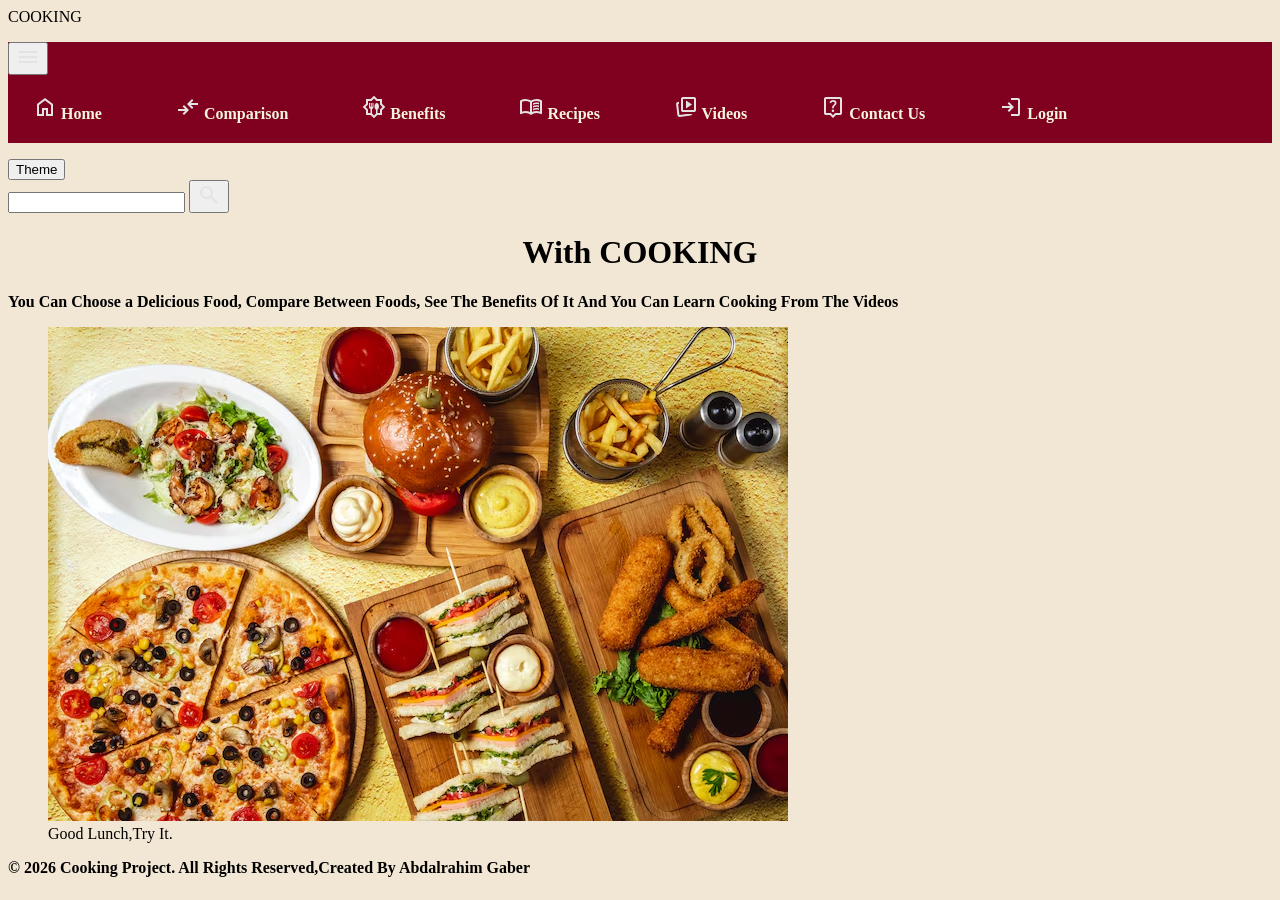
==== commit a532980f: "Update index.html try another css file" ====
--- a/index.html
+++ b/index.html
@@ -5,7 +5,7 @@
     <meta charset="UTF-8">
     <meta name="viewport" content="width=device-width, initial-scale=1.0">
     <title>Home | COOKING</title>
-    <link rel="stylesheet" href="themeboys.css" />
+    <link rel="stylesheet" href="themegirls.css" />
 </head>
 
 <body>
@@ -130,4 +130,4 @@
     <script src="main.js"></script>
 </body>
 
-</html>+</html>
--- a/themegirls.css
+++ b/themegirls.css
@@ -0,0 +1,48 @@
+h1{
+ text-align: center;
+}
+ul{list-style-type:none
+  margin: 0;
+  padding: 0;
+  overflow:hidden;
+  background-color:#800020 ;
+}
+li{
+  display:inline-block;
+  margin-right: 20px;
+}
+li a{
+  display: block;
+  color: #F5F5DC;
+  text-align: center;
+  padding: 20px 25px;
+  text-decoration: none;
+  font-weight: bold
+}
+.card img{
+  width: 300px;
+  max-width: 300px;
+  height: 250px;
+  margin: 0 auto;
+  border-radius: 8px;
+  display: block;
+  object-fit: cover;
+  margin:-bottom:10px;
+}
+.caption{
+  margin-top: 10px;
+  font-size: 18px;
+  color:#333;
+}
+.card{
+  display: flex;
+  flex-direction: column;
+  text-align: center;
+  margin-bottom:30px ;
+}
+p{
+  font-weight:bold;
+}
+body{
+  background-color: #f2e7d5;
+}
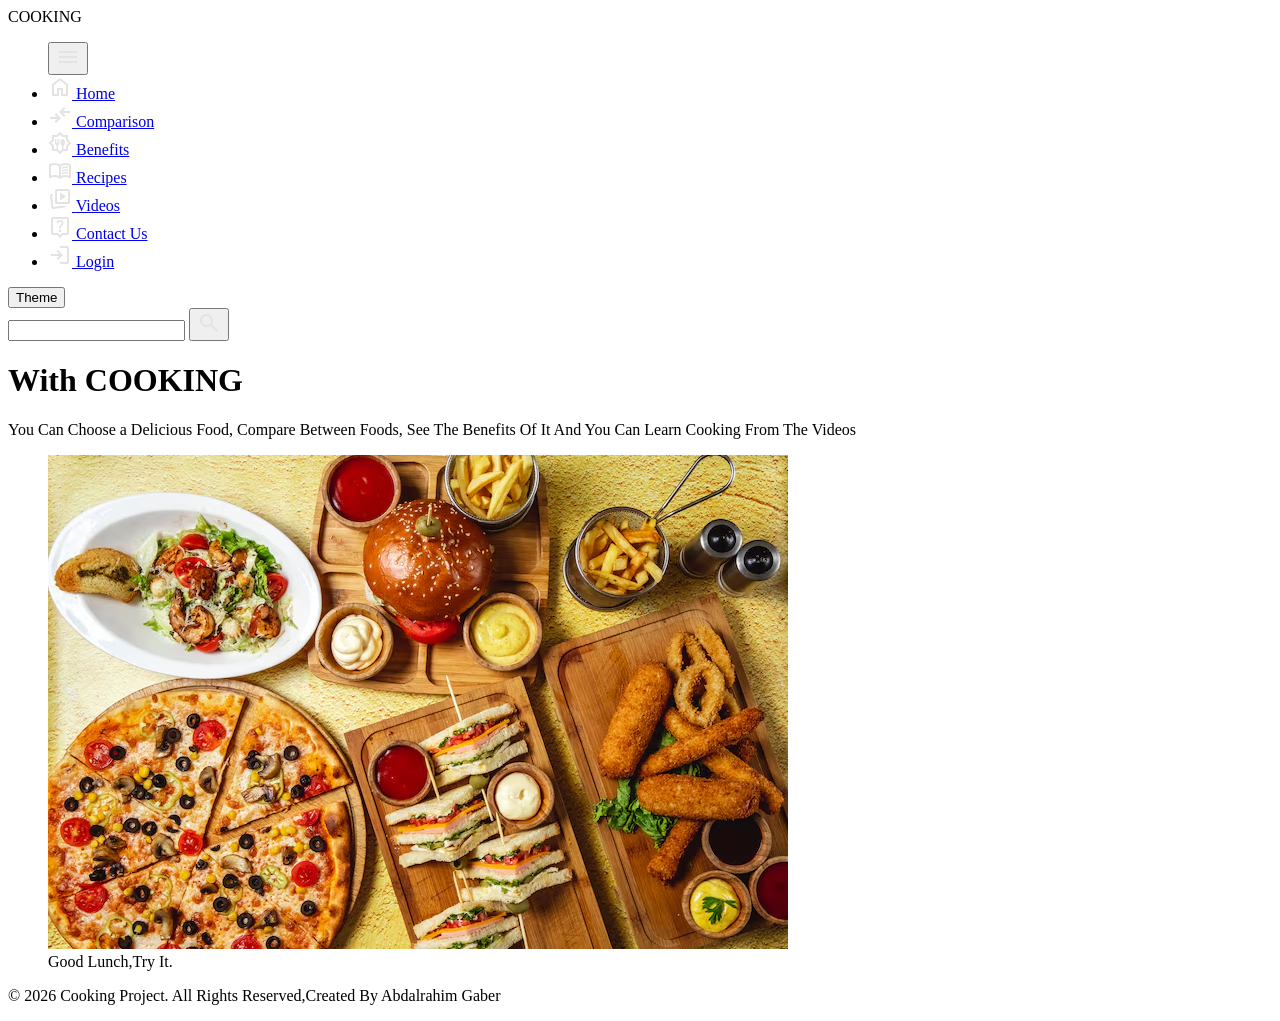
==== commit ec5af380: "Update index.html change css file to themeboys" ====
--- a/index.html
+++ b/index.html
@@ -5,7 +5,7 @@
     <meta charset="UTF-8">
     <meta name="viewport" content="width=device-width, initial-scale=1.0">
     <title>Home | COOKING</title>
-    <link rel="stylesheet" href="themegirls.css" />
+    <link rel="stylesheet" href="themeboyss.css" />
 </head>
 
 <body>
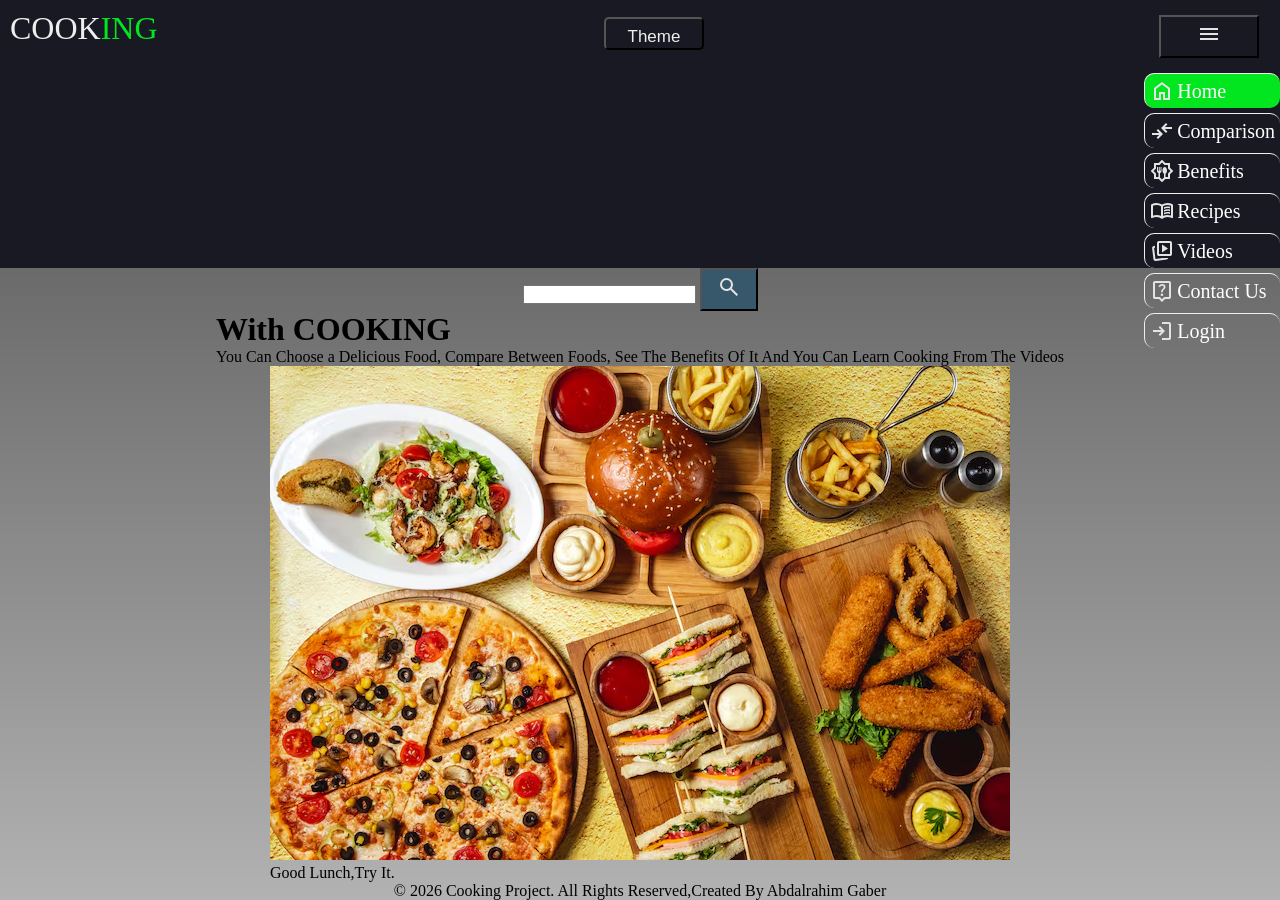
==== commit c8defc0d: "Update index.html change css file to themeboys" ====
--- a/index.html
+++ b/index.html
@@ -5,7 +5,7 @@
     <meta charset="UTF-8">
     <meta name="viewport" content="width=device-width, initial-scale=1.0">
     <title>Home | COOKING</title>
-    <link rel="stylesheet" href="themeboyss.css" />
+    <link rel="stylesheet" href="themeboys.css" />
 </head>
 
 <body>
--- a/themeboys.css
+++ b/themeboys.css
@@ -0,0 +1,196 @@
+*{
+    margin: 0%;
+    padding: 0%;
+    box-sizing: border-box;
+}
+:root{
+    --main-color:rgb(2, 230, 32);
+    --nav-color:rgb(25, 25, 35)
+}
+body{
+    width: 100%;
+    height: 100vh;
+}
+nav{
+    background-color: var(--nav-color);
+    display: flex;
+    justify-content: space-between;
+    min-height:10%;
+    width: 100%;
+    position: sticky;
+    top: 0%;
+}
+.theme-btn{
+    position: absolute;
+    padding: 8px 15px;
+    right: 45%;
+    width: 100px;
+    height: 33px;
+    top: 1em;
+    border-radius: 5px;
+    background-color: var(--nav-color);
+    cursor: pointer;
+    color: #eee;
+    transition: all 0.3s ease;
+    display: flex;
+    justify-content: center;
+}
+.theme-btn:hover,.menu-btn:hover{
+   
+    transform: scale(1.05);
+}
+.logo {
+    font-family: fantasy;
+    font-size: 32px;
+    margin-top: 10px;
+    margin-left: 10px;
+}
+.COOK{
+    color: #eee;
+}
+.ING{
+    color: var(--main-color);
+}
+.pages{
+    order: 1;
+}
+ul{
+    list-style: none;
+    display: flex;
+    flex-direction: column;
+}
+ul li{
+    width: 100%;
+    display: flex;
+    flex-direction: column; 
+}
+.menu-btn{
+    background-color: var(--nav-color);
+    cursor: pointer;
+    width: 100px;
+    margin:15px;
+    position: relative;
+    justify-self: center;
+}
+.hide{
+    display:none;  
+}
+.nav-icons{
+margin-right: 3px;
+}
+ul li a{
+    text-decoration: none;
+    color:white;
+    font-size: 20px;
+    border-top:#eee 1px solid ;   
+    border-left:#eee 1px solid ;   
+    padding: 5px;
+    display: flex;
+    justify-content: flex-start;
+    align-items:center ;
+    transition: 0.5s;
+    border-radius: 10px;
+    margin-bottom: 5px;
+}
+ul li a:hover{
+    background-color: var(--main-color);
+}
+.active{
+    background-color:var(--main-color);
+}
+/*Ziad mahmoud Edit*/
+body{
+    background:linear-gradient(rgba(0,0,0,0.7),rgba(0,0,0,0.3)),url('photo.jpg');
+    background-size:cover;
+    background-position:center;
+    background-repeat:no-repeat;
+    background-attachment:fixed;
+    height:100nv;
+    margin:0;
+    display: flex;
+    justify-content: center;
+    align-items: center;
+    flex-direction: column;
+}
+.gaga{
+    text-align: center;
+    background-color:rgba(162, 173, 173, 0.7);
+    margin-top:80px;
+    padding:20px 100px;
+    border-radius:10px;
+}
+.gaga h1{
+    display:block;
+    width:100%;
+    background:black;
+    -webkit-background-clip: text;
+    background-clip:text;
+    color:transparent;
+    margin-bottom:55px;
+}
+.gaga p{
+    display:block;
+    background:#37576b;
+    color:white;
+    padding:10px 40px;
+    border-radius:10px;
+    display:inline-block;
+    font-size:20px;
+}
+form{
+    background-color:rgba(162, 173, 173, 0.7);
+    margin-top:40px;
+    padding:15px 40px;
+    border-radius:10px;
+    text-align: center;
+}
+.arbus label{
+    background:black;
+    -webkit-background-clip:text;
+    background-clip:text;
+    color:transparent;
+    display:block;
+    margin-bottom:10px;
+    margin-top:30px;
+    font-size:20px;
+}
+#email{
+    border-radius:50px;
+    margin-bottom:30px;
+    padding:10px 30px;
+    content:20px 40px;
+    font-size:18px;
+    background-color:rgba(252, 248, 246, 0.541)
+}
+.faah label{
+    background:black;
+    -webkit-background-clip:text;
+    background-clip:text;
+    color:transparent;
+    display:block;
+    margin-bottom:10px;
+    margin-top:10px;
+    font-size:20px;
+}
+#password{
+    border-radius:50px;
+    margin-bottom:30px;
+    padding:10px 30px;
+    content:20px 40px;
+    font-size:18px;
+    background-color:rgba(252, 248, 246, 0.541)
+}
+button{
+    padding: 5px 15px;
+    background-color:#37576b;
+    font-size:17px;
+}
+.gogo{
+    font-size:18px;
+    background-color:rgba(70, 61, 61,0.5);
+    margin-top:10px;
+}
+
+
+
+
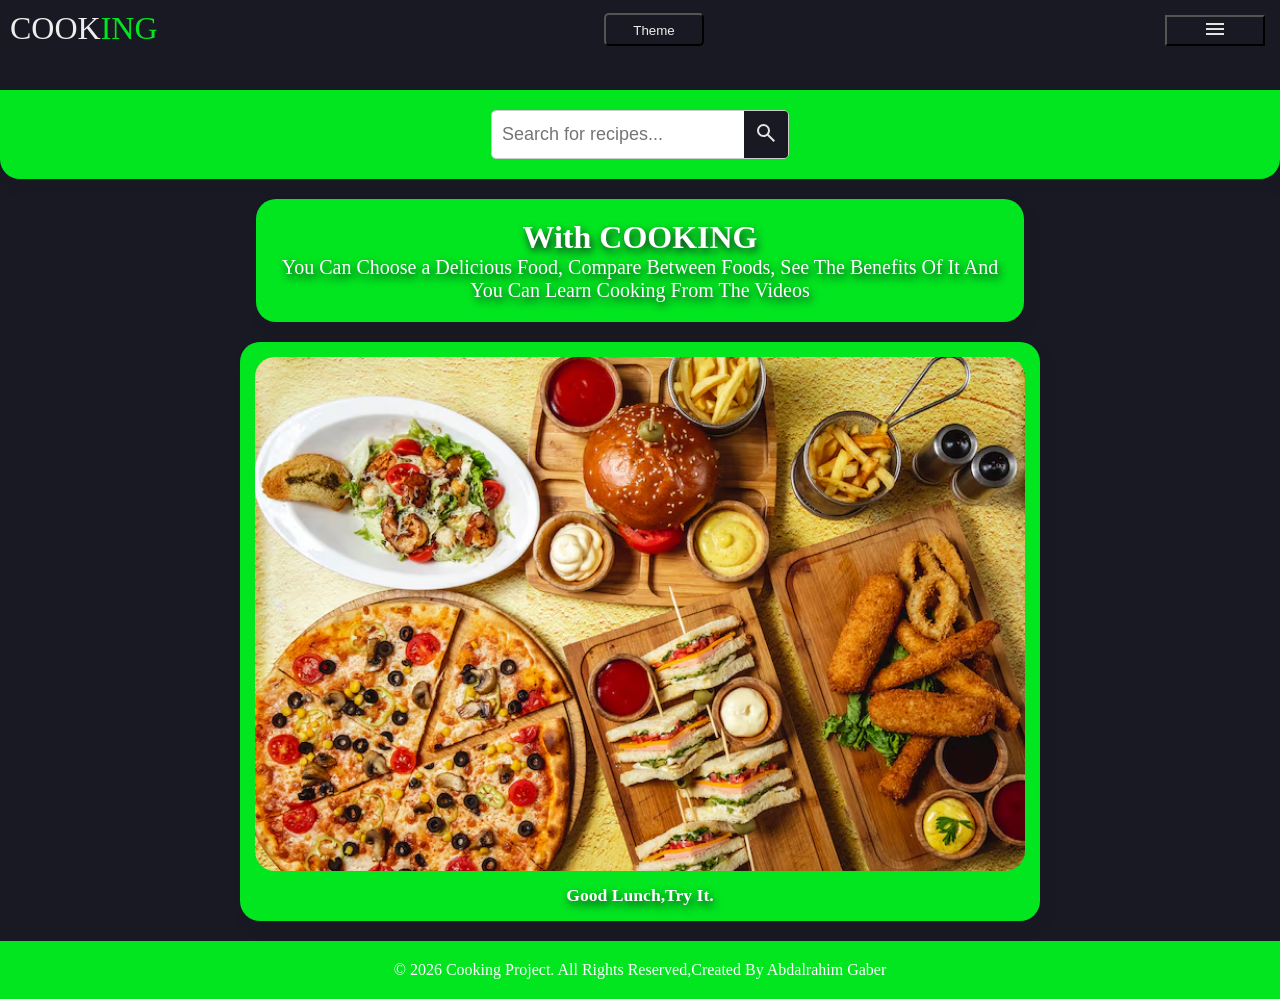
==== commit ee90ecaa: "complete css for home and JS for theme btn" ====
--- a/index.html
+++ b/index.html
@@ -5,10 +5,10 @@
     <meta charset="UTF-8">
     <meta name="viewport" content="width=device-width, initial-scale=1.0">
     <title>Home | COOKING</title>
-    <link rel="stylesheet" href="themeboys.css" />
+    <link rel="stylesheet" href="themeboys.css" id="theme-link" />
 </head>
 
-<body>
+<body class="Body">
     <nav>
         <div class="logo">
             <span class="COOK">COOK</span><span class="ING">ING</span>
@@ -19,7 +19,7 @@
                         viewBox="0 -960 960 960" width="24px" fill="#e3e3e3">
                         <path d="M120-240v-80h720v80H120Zm0-200v-80h720v80H120Zm0-200v-80h720v80H120Z" />
                     </svg></button>
-                <div class="links">
+                <div class="links hide">
                     <li>
                         <a class="active" href="index.html">
                             <svg class="nav-icons" xmlns="http://www.w3.org/2000/svg" height="24px"
@@ -93,11 +93,11 @@
                 </div>
             </ul>
         </div>
-        <button class="theme-btn">Theme</button>
+        <button class="theme-btn" onclick="ChangeTheme()">Theme</button>
     </nav>
     <section class="search-container">
         <div class="search-bar">
-            <input type="text" class="text">
+            <input type="text" class="text" placeholder="Search for recipes...">
             <button> <svg class="search-icon" xmlns="http://www.w3.org/2000/svg" height="24px" viewBox="0 -960 960 960"
                     width="24px" fill="#e3e3e3">
                     <path
@@ -106,21 +106,21 @@
 
         </div>
     </section>
-    <header>
+    <header class="Header">
         <h1>With COOKING</h1>
-        <p>
+        <p class="txt-header">
             You Can Choose a Delicious Food, Compare Between Foods,
             See The Benefits Of It And You Can Learn Cooking From The Videos
         </p>
     </header>
     <main>
 
-        <figure>
-            <img src="food_for_home_img.avif" alt="Food Image">
-            <figcaption>Good Lunch,Try It.</figcaption>
+        <figure class="fig">
+            <img src="food_for_home_img.avif" usemap="#recipe-map" alt="Food Image">
+            <figcaption >Good Lunch,Try It.</figcaption>
         </figure>
         <map name="recipe-map">
-            <area shape="circle" coords="100,100,50" href="recipe.html" alt="Recipes">
+            <area shape="default" coords="100,100,50" href="recipe.html" alt="Recipes">
         </map>
 
     </main>
@@ -130,4 +130,4 @@
     <script src="main.js"></script>
 </body>
 
-</html>
+</html>
--- a/themeboys.css
+++ b/themeboys.css
@@ -1,3 +1,4 @@
+/* ======== Hema Edit -------- */
 *{
     margin: 0%;
     padding: 0%;
@@ -5,11 +6,15 @@
 }
 :root{
     --main-color:rgb(2, 230, 32);
-    --nav-color:rgb(25, 25, 35)
+    --nav-color:rgb(25, 25, 35);
 }
 body{
     width: 100%;
     height: 100vh;
+}
+.Body{
+    
+    background-color: var(--nav-color);
 }
 nav{
     background-color: var(--nav-color);
@@ -98,8 +103,89 @@
 .active{
     background-color:var(--main-color);
 }
+.search-container {
+    width: 100%;
+    padding: 20px;
+    display: flex;
+    justify-content: center;
+    background-color:var(--main-color);
+    margin-top: 0px; 
+    border-bottom-left-radius: 20px;
+    border-bottom-right-radius: 20px;
+     box-shadow: 5px 8px 10px var(--nav-color);
+}
+.search-bar {
+    display: flex;
+    align-items: center;
+    border: 1px solid #ccc;
+    border-radius: 5px;
+    overflow: hidden;
+}
+.text{
+    height: 100%;
+    padding: 10px;
+    border: none;
+    outline: none;
+    font-size: large;
+}
+.search-bar button {
+    background-color: var(--nav-color);
+    border: none;
+    padding: 10px;
+    cursor: pointer;
+}
+.Header{
+    background-color: var(--main-color);
+    text-align: center;
+    width: 60%;
+    margin: 20px 20%;
+    padding: 20px;
+    border-radius: 20px;
+    box-shadow: 5px 8px 10px var(--nav-color);
+    text-shadow: 2px 4px 8px var(--nav-color);
+    color: white;
+}
+.txt-header{
+    font-size: 20px;
+    
+}
+.fig{
+    text-align: center;
+    background-color: var(--main-color);
+    padding: 15px;
+    border-radius: 20px;
+    box-shadow: 5px 8px 10px var(--nav-color);
+    margin: 20px auto;
+    max-width: 800px;
+}
+.fig img{
+    width: 100%;
+    height: auto;
+    border-radius: 20px;
+    
+}
+.fig figcaption{
+    margin-top: 10px;
+    font-size: 1.1rem;
+    font-weight: bold;
+    color: white;
+    text-shadow: 2px 4px 8px var(--nav-color);
+}
+map{
+    cursor: pointer;
+    
+}
+footer {
+    text-align: center;
+    padding: 20px;
+    background-color: var(--main-color);
+    color: white;
+    margin-top: auto;
+    font-size: 16px;
+}
+
 /*Ziad mahmoud Edit*/
-body{
+.body{
     background:linear-gradient(rgba(0,0,0,0.7),rgba(0,0,0,0.3)),url('photo.jpg');
     background-size:cover;
     background-position:center;
@@ -180,7 +266,7 @@
     font-size:18px;
     background-color:rgba(252, 248, 246, 0.541)
 }
-button{
+.button{
     padding: 5px 15px;
     background-color:#37576b;
     font-size:17px;
@@ -190,7 +276,3 @@
     background-color:rgba(70, 61, 61,0.5);
     margin-top:10px;
 }
-
-
-
-
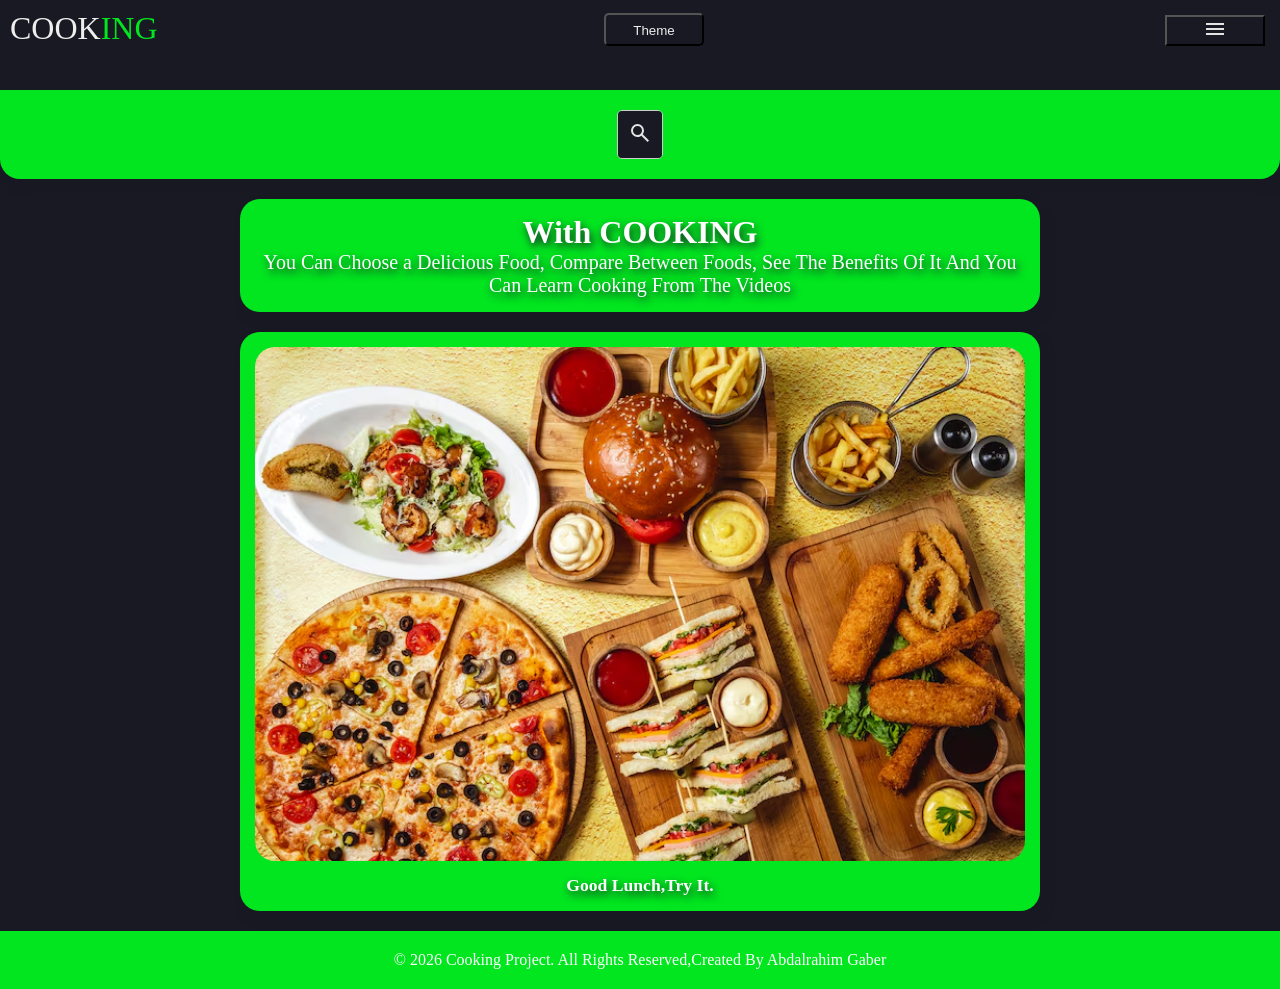
==== commit 21b83ee7: "Update index.html ازاله السيرش تكست" ====
--- a/index.html
+++ b/index.html
@@ -97,8 +97,8 @@
     </nav>
     <section class="search-container">
         <div class="search-bar">
-            <input type="text" class="text" placeholder="Search for recipes...">
-            <button> <svg class="search-icon" xmlns="http://www.w3.org/2000/svg" height="24px" viewBox="0 -960 960 960"
+            
+            <button onclick="window.location.href='recipe.html'"> <svg class="search-icon" xmlns="http://www.w3.org/2000/svg" height="24px" viewBox="0 -960 960 960"
                     width="24px" fill="#e3e3e3">
                     <path
                         d="M784-120 532-372q-30 24-69 38t-83 14q-109 0-184.5-75.5T120-580q0-109 75.5-184.5T380-840q109 0 184.5 75.5T640-580q0 44-14 83t-38 69l252 252-56 56ZM380-400q75 0 127.5-52.5T560-580q0-75-52.5-127.5T380-760q-75 0-127.5 52.5T200-580q0 75 52.5 127.5T380-400Z" />
@@ -130,4 +130,4 @@
     <script src="main.js"></script>
 </body>
 
-</html>+</html>
--- a/themeboys.css
+++ b/themeboys.css
@@ -1,4 +1,4 @@
-/* ======== Hema Edit -------- */
+/* ======== Hema Edit for home -------- */
 *{
     margin: 0%;
     padding: 0%;
@@ -137,9 +137,9 @@
 .Header{
     background-color: var(--main-color);
     text-align: center;
-    width: 60%;
-    margin: 20px 20%;
-    padding: 20px;
+    max-width: 800px;
+    margin: 20px auto;
+    padding: 15px;
     border-radius: 20px;
     box-shadow: 5px 8px 10px var(--nav-color);
     text-shadow: 2px 4px 8px var(--nav-color);
@@ -183,16 +183,232 @@
     margin-top: auto;
     font-size: 16px;
 }
-
+/* ------------- Hema Edit For Video ----------*/
+.page-title,.video-card{
+    background-color: var(--main-color);
+    text-align: center;
+    max-width: 800px;
+    margin: 20px auto;
+    padding: 15px;
+    border-radius: 20px;
+    box-shadow: 5px 8px 10px var(--nav-color);
+    text-shadow: 2px 4px 8px var(--nav-color);
+    color: white;
+}
+/* ------------- Hema Edit For Benefits ----------*/
+.nour{
+    background-color: var(--main-color);
+    text-align: center;
+    max-width: 800px;
+    margin: 20px auto;
+    padding: 15px;
+    border-radius: 20px;
+    box-shadow: 5px 8px 10px var(--nav-color);
+    text-shadow: 2px 4px 8px var(--nav-color);
+    color: white;
+}
+.benefit-item{
+    text-align: center;
+    background-color: var(--main-color);
+    padding: 15px;
+    border-radius: 20px;
+    box-shadow: 5px 8px 10px var(--nav-color);
+    margin: 20px auto;
+    max-width: 800px;
+}
+.benefit-item img{
+    width: 100%;
+    height: auto;
+    border-radius: 20px;
+}
+.benefit-item p{
+    margin-top: 10px;
+    font-size: 1.1rem;
+    font-weight: bold;
+    color: white;
+    text-shadow: 2px 4px 8px var(--nav-color); 
+}
+/* ------------- Hema Edit For Recipes ----------*/
+.head .title{
+     background-color: var(--main-color);
+    text-align: center;
+    max-width: 800px;
+    margin: 20px auto;
+    padding: 15px;
+    border-radius: 20px;
+    box-shadow: 5px 8px 10px var(--nav-color);
+    text-shadow: 2px 4px 8px var(--nav-color);
+    color: white;
+}
+.recipe-content{
+     text-align: center;
+    background-color: var(--main-color);
+    padding: 15px;
+    border-radius: 20px;
+    box-shadow: 5px 8px 10px var(--nav-color);
+    margin: 20px auto;
+    max-width: 800px;
+}
+.recipe-content .img{
+    width: 100%;
+    height: auto;
+    max-height: 450px;
+    border-radius: 20px;
+}
+.recipe-content p,.recipe-titel{
+    margin-top: 10px;
+    margin-bottom: 10px;
+    font-size: 1.5rem;
+    font-weight: bold;
+    color: white;
+    text-shadow: 2px 4px 8px var(--nav-color);
+}
+.recipe-content{
+    font-size: 1.1rem;
+    color: white;
+    text-shadow: 2px 4px 8px var(--nav-color);
+
+}
+.Steps{
+    list-style: none;
+} 
+/* ------------- Hema Edit For Compare ----------*/
+.description,.selection{
+    background-color: var(--main-color);
+    text-align: center;
+    max-width: 800px;
+    margin: 20px auto;
+    padding: 15px;
+    border-radius: 20px;
+    box-shadow: 5px 8px 10px var(--nav-color);
+    text-shadow: 2px 4px 8px var(--nav-color);
+    color: white; 
+}
+.selection form select{
+    background-color: var(--nav-color);
+    text-align: center;
+    max-width: 800px;
+    margin: 20px auto;
+    padding: 15px;
+    border-radius: 20px;
+    box-shadow: 5px 8px 10px var(--nav-color);
+    text-shadow: 2px 4px 8px var(--nav-color);
+    color: white; 
+    border: none;
+}
+.selection form select optgroup{
+    background-color: var(--main-color);
+}
+.selection form select optgroup option{
+    background-color: var(--nav-color);
+}
+.submit-btn{
+    background-color: var(--nav-color);
+    cursor: pointer;
+    width: 100px;
+    margin:15px;
+    position: relative;
+    justify-self: center;
+    height: 40px;
+    color: white;
+     transition: all 0.3s ease;
+}
+.submit-btn:hover{
+  transform: scale(1.05); 
+}
+/*-----Amr Atef EDIT FOR SIGNUP PAGE-----*/
+.reg-body {
+    background-color: var(--nav-color);
+    display: flex;
+    justify-content: center;
+    align-items: center;
+    min-height: 100vh;
+}
+
+/* Main Container */
+.reg-container {
+    background-color: var(--main-color);
+    padding: 30px;
+    border-radius: 12px;
+    box-shadow: 0 4px 15px rgba(0, 0, 0, 0.1);
+    width: 100%;
+    max-width: 400px;
+}
+
+/* Header Section */
+.reg-header {
+    text-align: center;
+    margin-bottom: 25px;
+}
+
+.reg-title {
+    color: #333333;
+    margin-bottom: 8px;
+}
+
+.reg-subtitle {
+    color: #666666;
+    font-size: 14px;
+}
+
+/* Input Groups */
+.reg-input-group {
+    margin-bottom: 15px;
+}
+
+.reg-label {
+    display: block;
+    margin-bottom: 6px;
+    color: #333333;
+    font-weight: 500;
+}
+
+.reg-input {
+    width: 100%;
+    padding: 12px;
+    border: 1px solid #ced4da;
+    border-radius: 6px;
+    font-size: 14px;
+    transition: border-color 0.3s;
+}
+
+.reg-input:focus {
+    border-color: #ff5722;
+    outline: none;
+}
+
+/* Submit Button */
+.reg-submit-btn {
+    width: 100%;
+    padding: 12px;
+    background-color:  var(--nav-color);
+    color: #ffffff;
+    border: none;
+    border-radius: 6px;
+    font-size: 16px;
+    font-weight: bold;
+    cursor: pointer;
+    transition: background-color 0.3s;
+    margin-top: 10px;
+}
+/* Footer Links and Text */
+.reg-footer-text {
+    text-align: center;
+    margin-top: 15px;
+    font-size: 14px;
+    color: white;
+}
+/* Status Message */
+.reg-message {
+    text-align: center;
+    margin-top: 15px;
+    font-size: 14px;
+    font-weight: 500;
+    min-height: 20px;
+}
 /*Ziad mahmoud Edit*/
-.body{
-    background:linear-gradient(rgba(0,0,0,0.7),rgba(0,0,0,0.3)),url('photo.jpg');
-    background-size:cover;
-    background-position:center;
-    background-repeat:no-repeat;
-    background-attachment:fixed;
-    height:100nv;
-    margin:0;
+.m1{
+    background-color: var(--nav-color);
     display: flex;
     justify-content: center;
     align-items: center;
@@ -200,7 +416,7 @@
 }
 .gaga{
     text-align: center;
-    background-color:rgba(162, 173, 173, 0.7);
+    background-color: var(--main-color);
     margin-top:80px;
     padding:20px 100px;
     border-radius:10px;
@@ -216,15 +432,15 @@
 }
 .gaga p{
     display:block;
-    background:#37576b;
+    background: var(--nav-color);
     color:white;
     padding:10px 40px;
     border-radius:10px;
     display:inline-block;
     font-size:20px;
 }
-form{
-    background-color:rgba(162, 173, 173, 0.7);
+#login-form{
+    background-color: var(--main-color);
     margin-top:40px;
     padding:15px 40px;
     border-radius:10px;
@@ -266,13 +482,22 @@
     font-size:18px;
     background-color:rgba(252, 248, 246, 0.541)
 }
-.button{
+.b1{
+     text-align: center;
+    color:white;
     padding: 5px 15px;
-    background-color:#37576b;
+    background-color: var(--nav-color);
     font-size:17px;
 }
 .gogo{
+    margin-bottom:10px;
+    padding:10px;
+    border-radius: 20px;
     font-size:18px;
-    background-color:rgba(70, 61, 61,0.5);
+    background-color: var(--main-color);
     margin-top:10px;
 }
+.fo4{
+    width:100%;
+}
+    
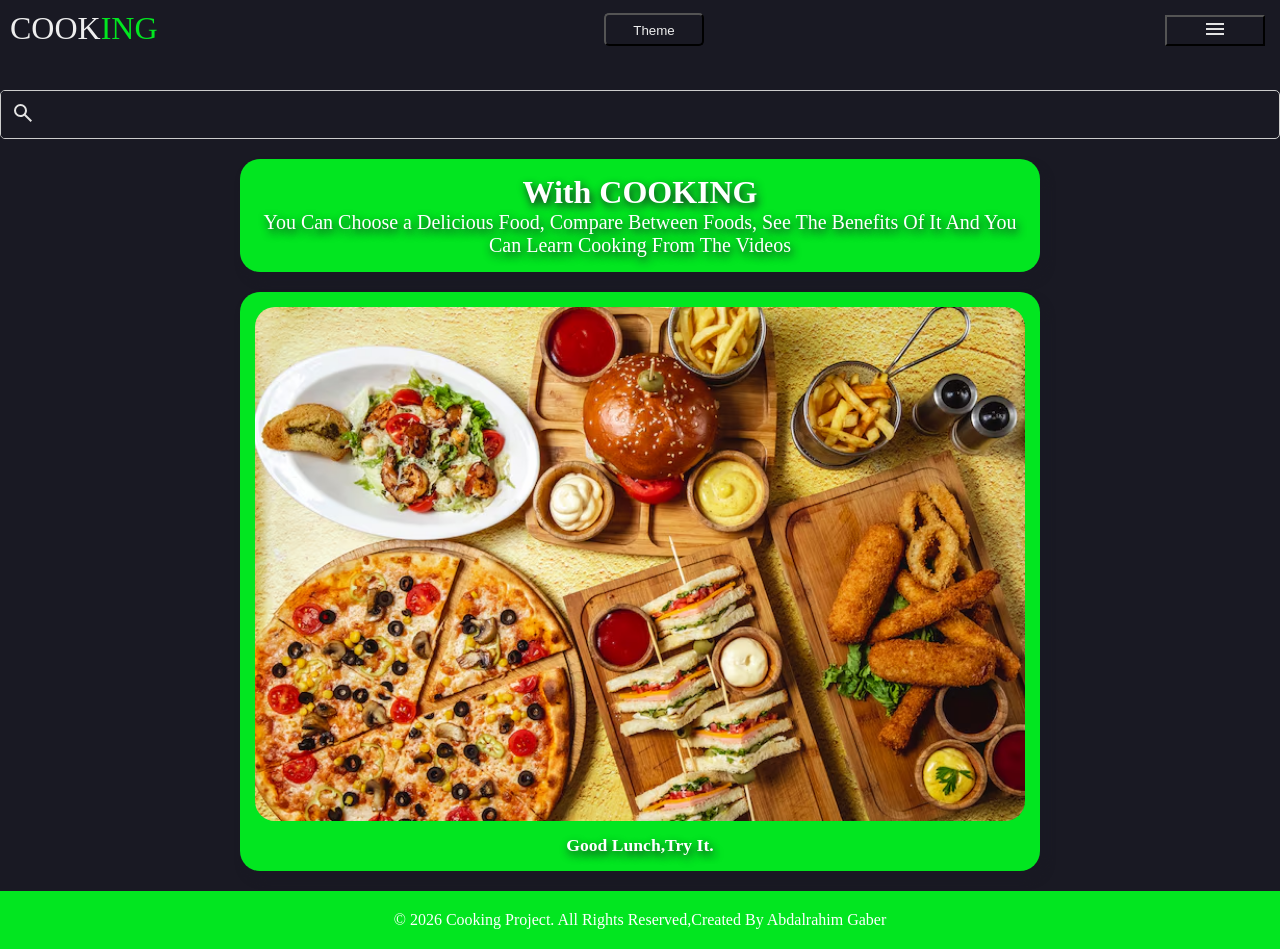
==== commit 59c5e3e1: "Update index.html" ====
--- a/index.html
+++ b/index.html
@@ -95,7 +95,7 @@
         </div>
         <button class="theme-btn" onclick="ChangeTheme()">Theme</button>
     </nav>
-    <section class="search-container">
+    <section class="search-container1">
         <div class="search-bar">
             
             <button onclick="window.location.href='recipe.html'"> <svg class="search-icon" xmlns="http://www.w3.org/2000/svg" height="24px" viewBox="0 -960 960 960"
--- a/themeboys.css
+++ b/themeboys.css
@@ -316,23 +316,62 @@
 .submit-btn:hover{
   transform: scale(1.05); 
 }
+/* ------------- Hema Edit For Contact ----------*/
+.con,.contact-form,.contact-info{
+    background-color: var(--main-color);
+    text-align: center;
+    max-width: 800px;
+    margin: 20px auto;
+    padding: 15px;
+    border-radius: 20px;
+    box-shadow: 5px 8px 10px var(--nav-color);
+    text-shadow: 2px 4px 8px var(--nav-color);
+    color: white;
+}
+.contact-form input,.contact-form textarea{
+    border-radius:50px;
+    margin-bottom:30px;
+    padding:10px 30px;
+    content:20px 40px;
+    font-size:18px;
+    background-color:white;
+    border: none;
+    max-height: 45px;
+}
+.lab{
+    background:black;
+    background-clip:text;
+    color:transparent;
+    display:block;
+    margin-bottom:10px;
+    margin-top:10px;
+    font-size:20px;
+    color: white;
+    
+}
+.contact-form button{
+    text-align: center;
+    color:white;
+    padding: 5px 15px;
+    background-color: var(--nav-color);
+    font-size:17px;
+    transition: all 0.3s ease;
+}
+.contact-form button:hover{
+    transform: scale(1.05);
+}
 /*-----Amr Atef EDIT FOR SIGNUP PAGE-----*/
-.reg-body {
-    background-color: var(--nav-color);
-    display: flex;
-    justify-content: center;
-    align-items: center;
-    min-height: 100vh;
-}
-
 /* Main Container */
 .reg-container {
-    background-color: var(--main-color);
-    padding: 30px;
-    border-radius: 12px;
-    box-shadow: 0 4px 15px rgba(0, 0, 0, 0.1);
-    width: 100%;
-    max-width: 400px;
+     background-color: var(--main-color);
+    text-align: center;
+    max-width: 800px;
+    margin: 20px auto;
+    padding: 15px;
+    border-radius: 20px;
+    box-shadow: 5px 8px 10px var(--nav-color);
+    text-shadow: 2px 4px 8px var(--nav-color);
+    color: white;
 }
 
 /* Header Section */
@@ -342,12 +381,14 @@
 }
 
 .reg-title {
-    color: #333333;
+    color: white;
+    text-shadow: 2px 4px 8px var(--nav-color);
     margin-bottom: 8px;
 }
 
 .reg-subtitle {
-    color: #666666;
+    color: white;
+    text-shadow: 2px 4px 8px var(--nav-color);
     font-size: 14px;
 }
 
@@ -359,7 +400,8 @@
 .reg-label {
     display: block;
     margin-bottom: 6px;
-    color: #333333;
+    color: white;
+    text-shadow: 2px 4px 8px var(--nav-color);
     font-weight: 500;
 }
 
@@ -407,19 +449,18 @@
     min-height: 20px;
 }
 /*Ziad mahmoud Edit*/
-.m1{
-    background-color: var(--nav-color);
-    display: flex;
-    justify-content: center;
-    align-items: center;
-    flex-direction: column;
-}
-.gaga{
-    text-align: center;
-    background-color: var(--main-color);
-    margin-top:80px;
-    padding:20px 100px;
-    border-radius:10px;
+
+.gaga,#login-form,.gogo{
+    background-color: var(--main-color);
+    text-align: center;
+    max-width: 800px;
+    margin: 20px auto;
+    padding: 15px;
+    border-radius: 20px;
+    box-shadow: 5px 8px 10px var(--nav-color);
+    text-shadow: 2px 4px 8px var(--nav-color);
+    color: white;
+    
 }
 .gaga h1{
     display:block;
@@ -429,6 +470,7 @@
     background-clip:text;
     color:transparent;
     margin-bottom:55px;
+    color: white;
 }
 .gaga p{
     display:block;
@@ -439,13 +481,7 @@
     display:inline-block;
     font-size:20px;
 }
-#login-form{
-    background-color: var(--main-color);
-    margin-top:40px;
-    padding:15px 40px;
-    border-radius:10px;
-    text-align: center;
-}
+
 .arbus label{
     background:black;
     -webkit-background-clip:text;
@@ -455,6 +491,7 @@
     margin-bottom:10px;
     margin-top:30px;
     font-size:20px;
+    color: white;
 }
 #email{
     border-radius:50px;
@@ -462,7 +499,7 @@
     padding:10px 30px;
     content:20px 40px;
     font-size:18px;
-    background-color:rgba(252, 248, 246, 0.541)
+    background-color:white;
 }
 .faah label{
     background:black;
@@ -473,6 +510,7 @@
     margin-bottom:10px;
     margin-top:10px;
     font-size:20px;
+    color: white;
 }
 #password{
     border-radius:50px;
@@ -480,24 +518,13 @@
     padding:10px 30px;
     content:20px 40px;
     font-size:18px;
-    background-color:rgba(252, 248, 246, 0.541)
+    background-color:white;
 }
 .b1{
-     text-align: center;
+    text-align: center;
     color:white;
     padding: 5px 15px;
     background-color: var(--nav-color);
     font-size:17px;
 }
-.gogo{
-    margin-bottom:10px;
-    padding:10px;
-    border-radius: 20px;
-    font-size:18px;
-    background-color: var(--main-color);
-    margin-top:10px;
-}
-.fo4{
-    width:100%;
-}
-    
+
